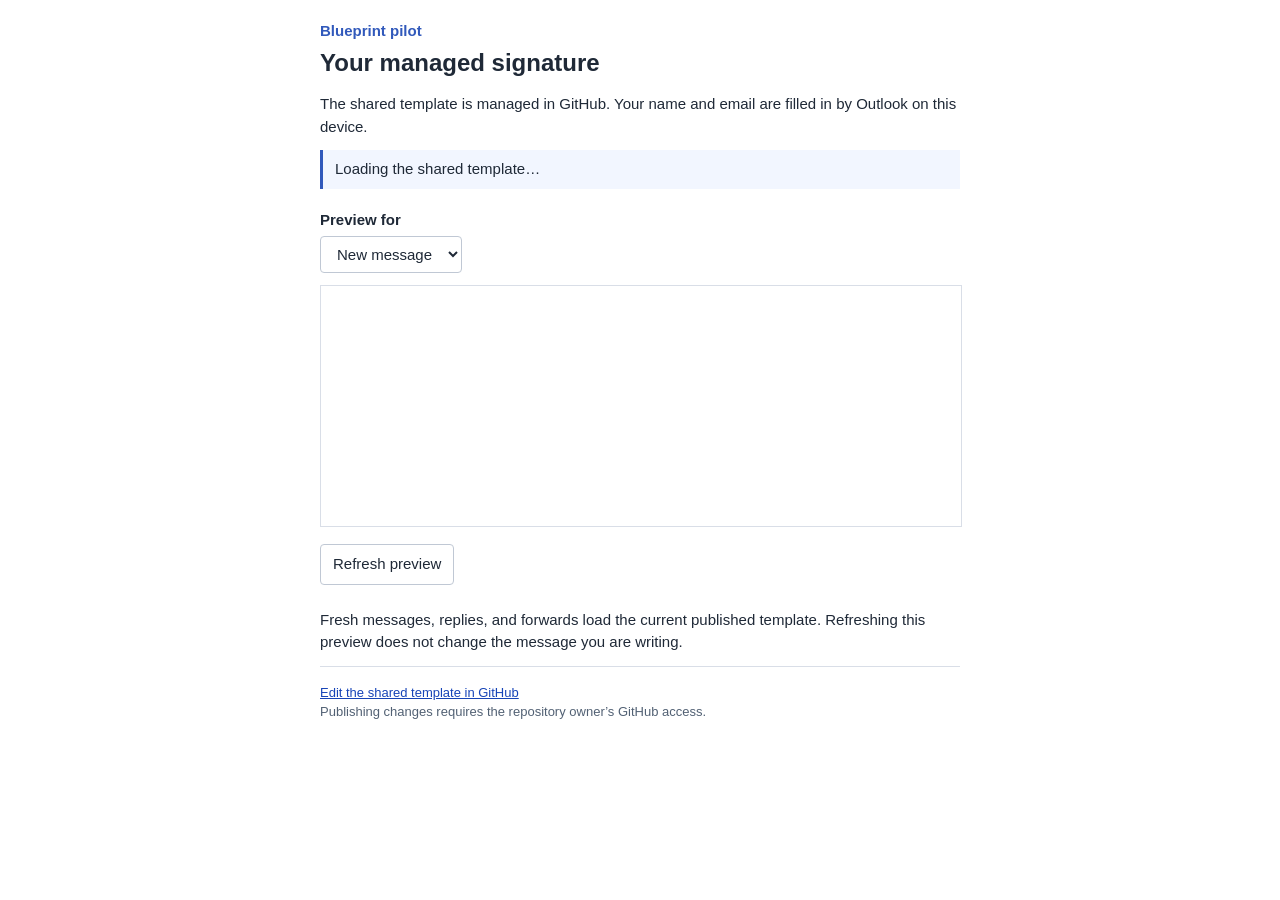
==== signature/status.html @ c925177c "Add free central Outlook signature pilot with shared templates" ====
<!doctype html>
<html lang="en">
<head>
  <meta charset="utf-8">
  <meta name="viewport" content="width=device-width,initial-scale=1">
  <meta name="referrer" content="no-referrer">
  <title>Blueprint central signatures</title>
  <link rel="stylesheet" href="status.css">
  <script src="https://appsforoffice.microsoft.com/lib/1/hosted/office.js"></script>
  <script src="runtime.js"></script>
  <script src="status.js" defer></script>
</head>
<body>
  <main>
    <p class="eyebrow">Blueprint pilot</p>
    <h1>Your managed signature</h1>
    <p>The shared template is managed in GitHub. Your name and email are filled in by Outlook on this device.</p>
    <p id="status" role="status">Loading the shared template…</p>
    <dl id="details" hidden>
      <dt>Template revision</dt><dd id="revision"></dd>
      <dt>Outlook profile</dt><dd id="profile"></dd>
      <dt>Pilot scope</dt><dd id="scope"></dd>
    </dl>
    <label for="compose-type">Preview for</label>
    <select id="compose-type">
      <option value="newMail">New message</option>
      <option value="reply">Reply</option>
      <option value="forward">Forward</option>
    </select>
    <iframe id="preview" title="Signature preview" sandbox="" referrerpolicy="no-referrer"></iframe>
    <button id="refresh" type="button">Refresh preview</button>
    <p>Fresh messages, replies, and forwards load the current published template. Refreshing this preview does not change the message you are writing.</p>
    <p class="admin"><a href="https://github.com/mohamedassar807-ctrl/mohamedassar807-ctrl.github.io/edit/main/signature/config.json" target="_blank" rel="noopener noreferrer">Edit the shared template in GitHub</a><br>Publishing changes requires the repository owner’s GitHub access.</p>
  </main>
</body>
</html>
---- signature/status.css ----
:root { font: 15px/1.5 "Segoe UI", Arial, sans-serif; color: #1f2937; background: #fff; }
body { margin: 0; }
main { padding: 20px; max-width: 640px; margin: auto; }
h1 { font-size: 24px; line-height: 1.2; margin: 6px 0 16px; }
p { margin: 12px 0; }
.eyebrow { color: #3159bb; font-weight: 600; margin: 0; }
#status { border-left: 3px solid #3159bb; padding: 8px 12px; background: #f2f6ff; }
dt { color: #526174; font-size: 13px; margin-top: 12px; }
dd { margin: 0; overflow-wrap: anywhere; }
label { display: block; font-weight: 600; margin-top: 20px; }
select, button { font: inherit; padding: 8px 12px; margin: 5px 0 12px; border: 1px solid #c0c8d4; border-radius: 4px; background: #fff; color: #1f2937; }
button { cursor: pointer; }
button:focus-visible, a:focus-visible, select:focus-visible { outline: 3px solid #2459d3; outline-offset: 3px; }
button:disabled { opacity: .6; cursor: wait; }
iframe { width: 100%; height: 240px; border: 1px solid #d9dee7; background: #fff; display: block; margin-bottom: 12px; }
a { color: #1744b7; }
.admin { font-size: 13px; color: #526174; border-top: 1px solid #d9dee7; padding-top: 16px; }
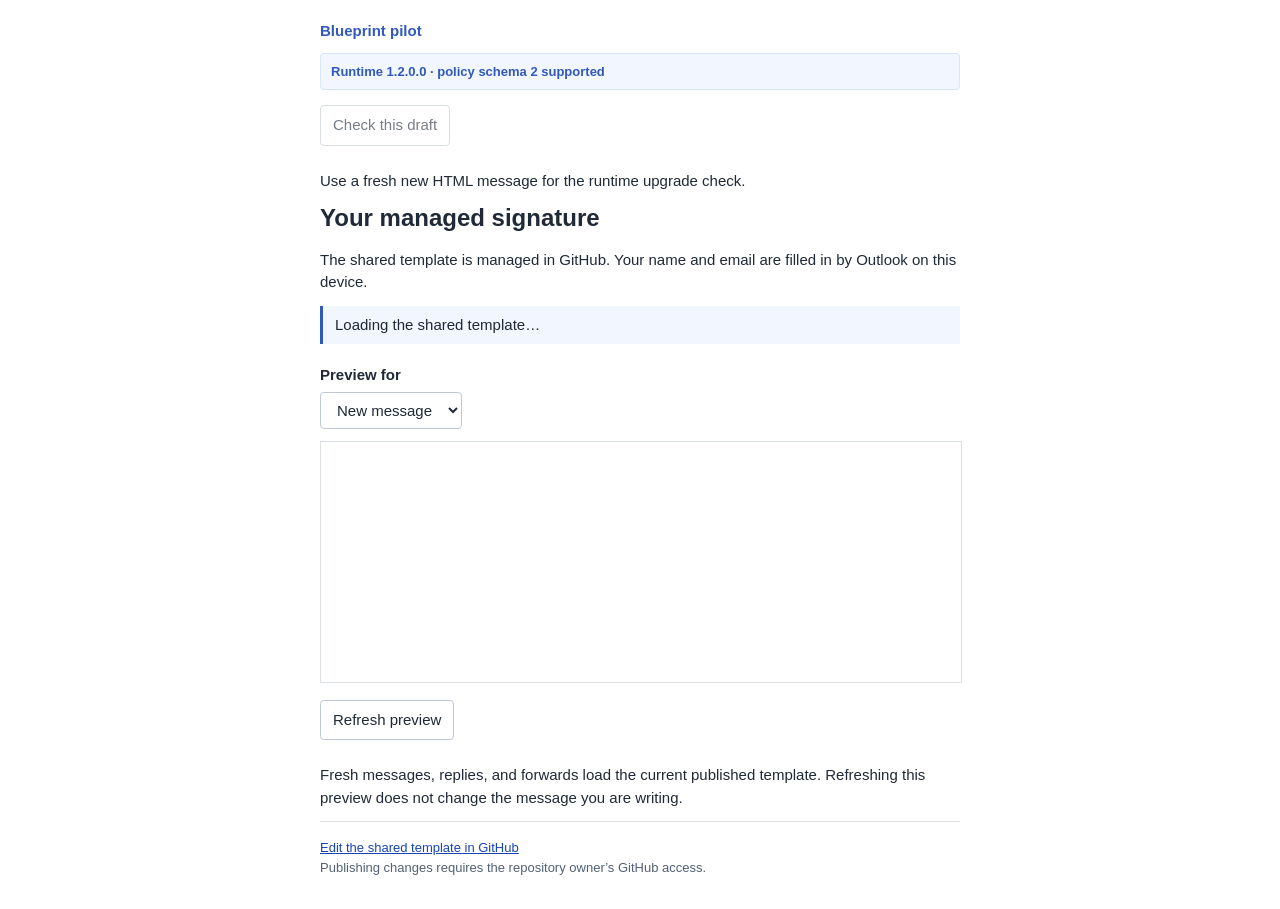
==== commit 7862bcfb: "Stage signature runtime 1.2.0.0 while preserving V1 pilot policy" ====
--- a/signature/status.html
+++ b/signature/status.html
@@ -13,6 +13,9 @@
 <body>
   <main>
     <p class="eyebrow">Blueprint pilot</p>
+    <p id="runtime-info" class="runtime-info">Runtime version unavailable</p>
+    <button id="check-draft" type="button" disabled>Check this draft</button>
+    <p id="draft-check" role="status">Use a fresh new HTML message for the runtime upgrade check.</p>
     <h1>Your managed signature</h1>
     <p>The shared template is managed in GitHub. Your name and email are filled in by Outlook on this device.</p>
     <p id="status" role="status">Loading the shared template…</p>
--- a/signature/status.css
+++ b/signature/status.css
@@ -4,6 +4,7 @@
 h1 { font-size: 24px; line-height: 1.2; margin: 6px 0 16px; }
 p { margin: 12px 0; }
 .eyebrow { color: #3159bb; font-weight: 600; margin: 0; }
+.runtime-info { color: #3159bb; background: #f2f6ff; border: 1px solid #d9e4ff; border-radius: 4px; padding: 8px 10px; margin: 10px 0; font-size: 13px; font-weight: 600; }
 #status { border-left: 3px solid #3159bb; padding: 8px 12px; background: #f2f6ff; }
 dt { color: #526174; font-size: 13px; margin-top: 12px; }
 dd { margin: 0; overflow-wrap: anywhere; }
